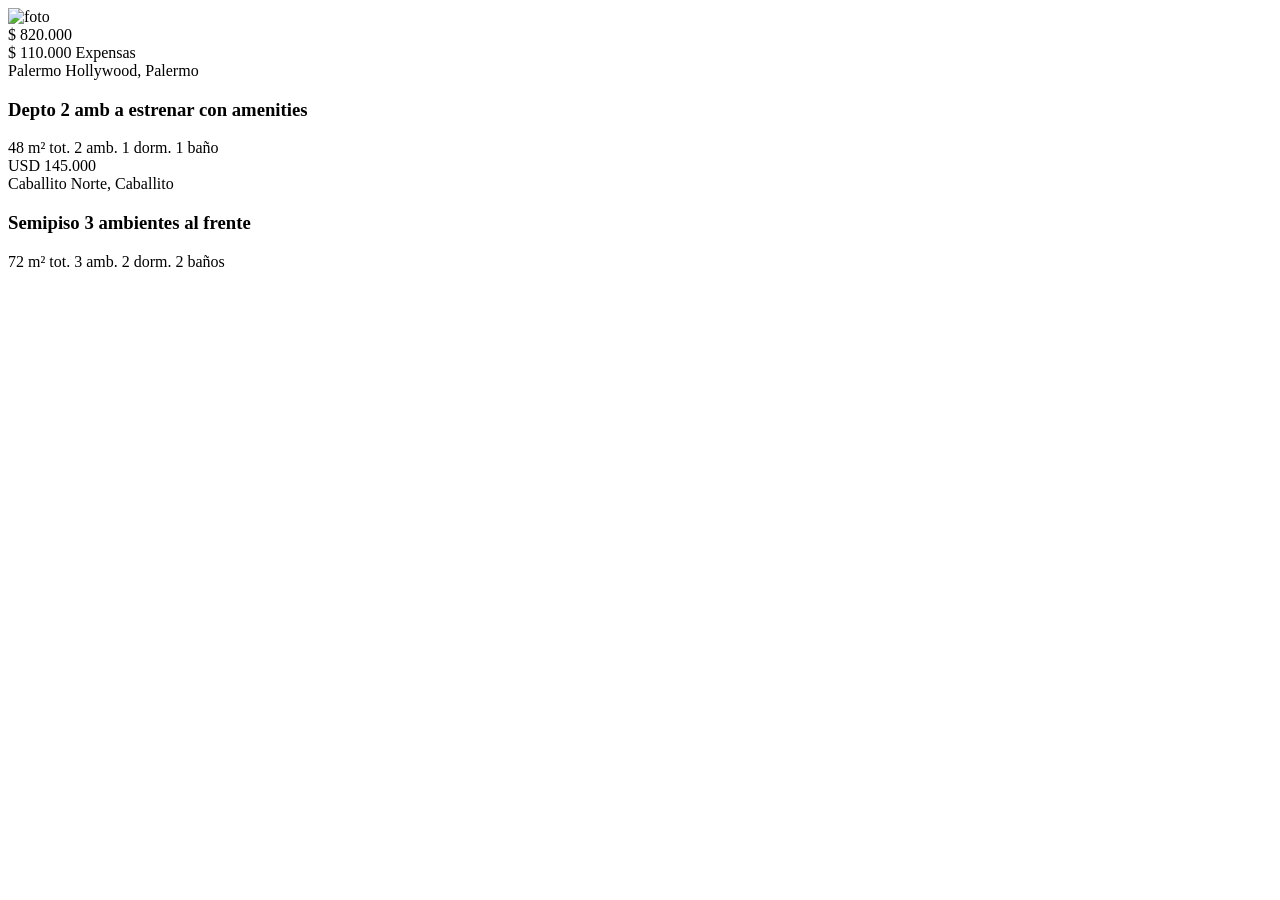
==== tests/fixtures/zonaprop.html @ 1829616d "feat: scraper de inmobiliarias argentinas con GitHub Actions cada hora - Scrapers para Argenprop, Zo" ====
<!DOCTYPE html>
<html lang="es">
<body>
<div class="postings-container">
  <div data-qa="posting PROPERTY" data-id="54321099" data-to-posting="/propiedades/clasificado/alclapin-departamento-2-ambientes-palermo-54321099.html">
    <img data-flickity-lazyload="https://imgar.zonapropcdn.com/foto1.jpg" alt="foto">
    <div data-qa="POSTING_CARD_PRICE">$ 820.000</div>
    <div data-qa="expensas">$ 110.000 Expensas</div>
    <div data-qa="POSTING_CARD_LOCATION">Palermo Hollywood, Palermo</div>
    <h3 data-qa="POSTING_CARD_DESCRIPTION">Depto 2 amb a estrenar con amenities</h3>
    <div data-qa="POSTING_CARD_FEATURES">
      <span>48 m² tot.</span>
      <span>2 amb.</span>
      <span>1 dorm.</span>
      <span>1 baño</span>
    </div>
  </div>
  <div data-qa="posting PROPERTY" data-id="54321100" data-to-posting="/propiedades/clasificado/venta-departamento-3-ambientes-caballito-54321100.html">
    <div data-qa="POSTING_CARD_PRICE">USD 145.000</div>
    <div data-qa="POSTING_CARD_LOCATION">Caballito Norte, Caballito</div>
    <h3 data-qa="POSTING_CARD_DESCRIPTION">Semipiso 3 ambientes al frente</h3>
    <div data-qa="POSTING_CARD_FEATURES">
      <span>72 m² tot.</span>
      <span>3 amb.</span>
      <span>2 dorm.</span>
      <span>2 baños</span>
    </div>
  </div>
</div>
</body>
</html>
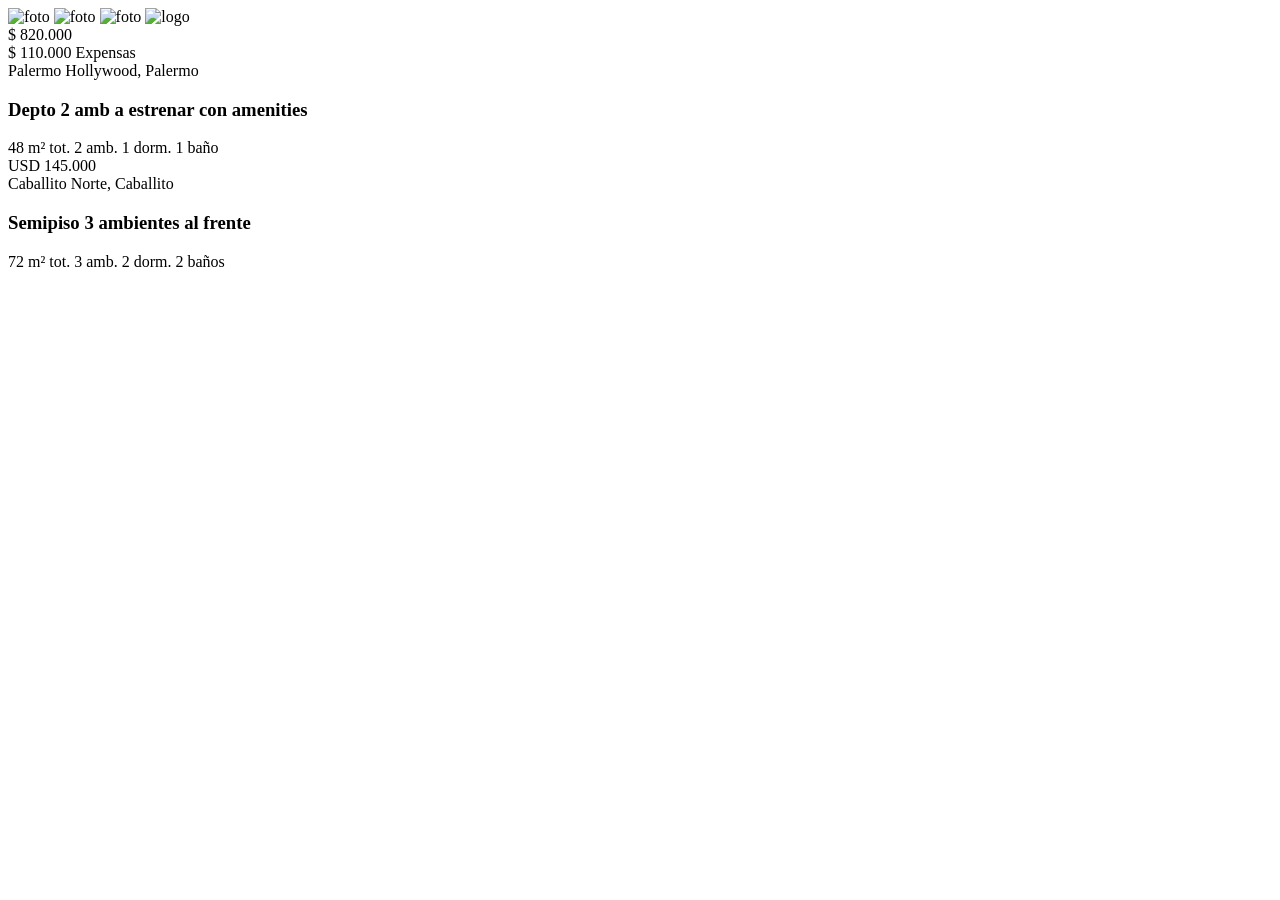
==== commit ec008c8c: "Orden de jobs, efecto hover en cards, y galería completa en Zonaprop/Remax - Jobs: control para orde" ====
--- a/tests/fixtures/zonaprop.html
+++ b/tests/fixtures/zonaprop.html
@@ -3,7 +3,12 @@
 <body>
 <div class="postings-container">
   <div data-qa="posting PROPERTY" data-id="54321099" data-to-posting="/propiedades/clasificado/alclapin-departamento-2-ambientes-palermo-54321099.html">
-    <img data-flickity-lazyload="https://imgar.zonapropcdn.com/foto1.jpg" alt="foto">
+    <div data-qa="POSTING_CARD_GALLERY">
+      <img data-flickity-lazyload="https://imgar.zonapropcdn.com/foto1.jpg" alt="foto">
+      <img data-flickity-lazyload="https://imgar.zonapropcdn.com/foto2.jpg" alt="foto">
+      <img data-flickity-lazyload="https://imgar.zonapropcdn.com/foto3.jpg" alt="foto">
+      <img src="https://static.zonaprop.com/logo-inmobiliaria.svg" alt="logo">
+    </div>
     <div data-qa="POSTING_CARD_PRICE">$ 820.000</div>
     <div data-qa="expensas">$ 110.000 Expensas</div>
     <div data-qa="POSTING_CARD_LOCATION">Palermo Hollywood, Palermo</div>
